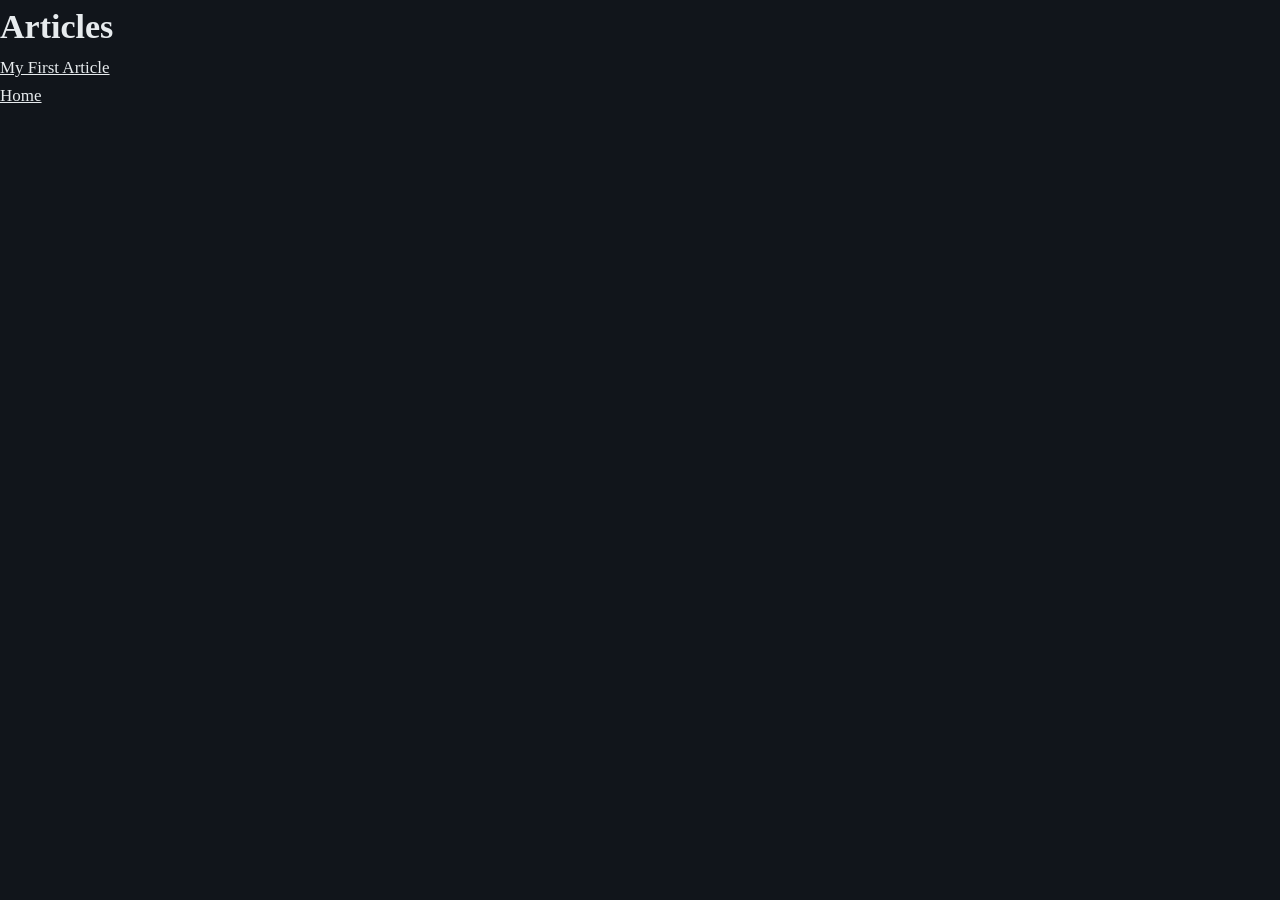
==== articles.html @ c67eda39 "Posted first article." ====
<!DOCTYPE html>
<html lang="en">
<head>
    <title>Articles</title>
    <link rel="stylesheet" href="style.css">
</head>
<body>

<h1>Articles</h1>

<ul>
    <li>
        <a href="articles/first-article.html">
            My First Article
        </a>
    </li>
</ul>

<p><a href="index.html">Home</a></p>

</body>
</html>
---- style.css ----
:root {
  --bg: #11151b;
  --panel: #171d25;
  --panel-line: #262f3a;
  --ink: #e7ebee;
  --ink-dim: #8b95a1;
  --teal: #4fd1c5;
  --gold: #d1a857;
  --closed: #6b7684;
  --font-mono: 'JetBrains Mono', 'Courier New', monospace;
  --font-serif: 'Source Serif 4', Georgia, serif;
}

* { margin: 0; padding: 0; box-sizing: border-box; }

body {
  background: var(--bg);
  color: var(--ink);
  font-family: var(--font-serif);
  font-size: 17px;
  line-height: 1.6;
}

a { color: inherit; }

.ledger-rule {
  height: 1px;
  background: repeating-linear-gradient(
    to right,
    var(--panel-line) 0,
    var(--panel-line) 6px,
    transparent 6px,
    transparent 12px
  );
  width: 100%;
}

.top-rule { display: none; }

/* ---------- HERO ---------- */

.hero {
  display: grid;
  grid-template-columns: 1.4fr 1fr;
  gap: 3rem;
  padding: 4rem 6vw 3rem;
  max-width: 1200px;
  margin: 0 auto;
  align-items: end;
}

.eyebrow {
  font-family: var(--font-mono);
  font-size: 0.8rem;
  color: var(--teal);
  letter-spacing: 0.03em;
  margin-bottom: 1.2rem;
}

.name {
  font-family: var(--font-mono);
  font-weight: 700;
  font-size: clamp(2.6rem, 6vw, 4.4rem);
  line-height: 1.02;
  letter-spacing: -0.02em;
  color: var(--ink);
  margin-bottom: 1.4rem;
}

.role {
  font-family: var(--font-serif);
  font-size: 1.25rem;
  color: var(--gold);
  margin-bottom: 1.4rem;
}

.dot { color: var(--ink-dim); margin: 0 0.4em; }

.tagline {
  max-width: 46ch;
  color: var(--ink-dim);
  font-size: 1.05rem;
  margin-bottom: 2rem;
}

.hero-contact {
  display: flex;
  flex-direction: column;
  gap: 0.6rem;
}

.contact-link {
  font-family: var(--font-mono);
  font-size: 0.92rem;
  text-decoration: none;
  color: var(--ink);
  transition: color 0.15s ease;
  width: fit-content;
}

.contact-link:hover { color: var(--teal); }
.contact-link:focus-visible { outline: 2px solid var(--teal); outline-offset: 3px; }

.contact-link .label {
  color: var(--ink-dim);
  margin-right: 0.7em;
}

/* ---------- HERO LEDGER PANEL ---------- */

.hero-ledger {
  background: var(--panel);
  border: 1px solid var(--panel-line);
  border-radius: 4px;
  padding: 1.4rem 1.6rem;
  font-family: var(--font-mono);
  font-size: 0.85rem;
}

.ledger-header {
  display: grid;
  grid-template-columns: 3rem 1fr auto;
  color: var(--ink-dim);
  letter-spacing: 0.05em;
  font-size: 0.72rem;
  padding-bottom: 0.7rem;
  border-bottom: 1px solid var(--panel-line);
  margin-bottom: 0.6rem;
}

.ledger-row {
  display: grid;
  grid-template-columns: 3rem 1fr auto;
  padding: 0.55rem 0;
  align-items: center;
  color: var(--ink-dim);
}

.ledger-row.active { color: var(--ink); }

.entry-no {
  color: var(--teal);
  font-weight: 500;
}

.status {
  font-size: 0.72rem;
  padding: 0.15rem 0.55rem;
  border-radius: 3px;
  justify-self: end;
  letter-spacing: 0.03em;
}

.status.closed { background: rgba(107,118,132,0.15); color: var(--closed); }
.status.open { background: rgba(79,209,197,0.14); color: var(--teal); }

/* ---------- MAIN SECTIONS ---------- */

main {
  max-width: 1200px;
  margin: 0 auto;
  padding: 0 6vw;
}

.section {
  display: grid;
  grid-template-columns: 1fr 2.4fr;
  gap: 3rem;
  padding: 3.2rem 0;
}

.section-title {
  font-family: var(--font-mono);
  font-size: 0.95rem;
  font-weight: 500;
  color: var(--ink);
  letter-spacing: 0.02em;
  display: flex;
  align-items: baseline;
  gap: 0.8rem;
  height: fit-content;
}

.section-no {
  color: var(--teal);
}

.section-body p {
  color: var(--ink-dim);
  max-width: 68ch;
  margin-bottom: 1.1rem;
}

.section-body p:last-child { margin-bottom: 0; }

/* ---------- SKILLS ---------- */

.skill-grid {
  list-style: none;
  display: grid;
  grid-template-columns: repeat(auto-fill, minmax(180px, 1fr));
  gap: 0.9rem;
}

.skill-grid li {
  background: var(--panel);
  border: 1px solid var(--panel-line);
  border-radius: 4px;
  padding: 0.8rem 1rem;
  display: flex;
  justify-content: space-between;
  align-items: center;
}

.skill-name {
  font-family: var(--font-serif);
  font-size: 1rem;
  color: var(--ink);
}

.skill-tag {
  font-family: var(--font-mono);
  font-size: 0.7rem;
  color: var(--gold);
  letter-spacing: 0.03em;
}

/* ---------- EDUCATION / RECORDS ---------- */

.record {
  margin-bottom: 1.6rem;
}

.record:last-child { margin-bottom: 0; }

.record-head {
  display: flex;
  align-items: center;
  gap: 0.9rem;
  flex-wrap: wrap;
  margin-bottom: 0.25rem;
}

.record-head h3 {
  font-family: var(--font-serif);
  font-weight: 600;
  font-size: 1.15rem;
  color: var(--ink);
}

.record-sub {
  font-family: var(--font-mono);
  font-size: 0.82rem;
  color: var(--ink-dim);
  margin-bottom: 0.4rem;
}

.status-pill {
  font-family: var(--font-mono);
  font-size: 0.68rem;
  padding: 0.15rem 0.55rem;
  border-radius: 3px;
  letter-spacing: 0.03em;
  white-space: nowrap;
}

.status-pill.in-progress { background: rgba(209,168,87,0.14); color: var(--gold); }
.status-pill.closed { background: rgba(107,118,132,0.15); color: var(--closed); }

/* ---------- EXPERIENCE TIMELINE ---------- */

.timeline {
  position: relative;
}

.timeline::before {
  content: "";
  position: absolute;
  left: 2.7rem;
  top: 0.4rem;
  bottom: 0.4rem;
  width: 1px;
  background: var(--panel-line);
}

.timeline-entry {
  display: grid;
  grid-template-columns: 5.4rem 1fr;
  gap: 1.6rem;
  padding-bottom: 2.4rem;
  position: relative;
}

.timeline-entry:last-child { padding-bottom: 0; }

.timeline-meta {
  display: flex;
  flex-direction: column;
  align-items: flex-end;
  gap: 0.3rem;
  font-family: var(--font-mono);
  padding-right: 0.8rem;
}

.timeline-meta .entry-no {
  font-size: 1.1rem;
}

.timeline-meta .duration {
  font-size: 0.72rem;
  color: var(--ink-dim);
}

.timeline-content p {
  color: var(--ink-dim);
  max-width: 62ch;
  margin-top: 0.5rem;
}

/* ---------- FOOTER ---------- */

.site-footer {
  padding: 2.4rem 0 3.5rem;
  font-family: var(--font-mono);
  font-size: 0.8rem;
  color: var(--ink-dim);
  text-align: center;
}

/* ---------- RESPONSIVE ---------- */

@media (max-width: 860px) {
  .hero {
    grid-template-columns: 1fr;
    padding: 3rem 6vw 2.5rem;
    gap: 2rem;
  }

  .section {
    grid-template-columns: 1fr;
    gap: 1rem;
    padding: 2.4rem 0;
  }

  .timeline::before { left: 0.6rem; }

  .timeline-entry {
    grid-template-columns: 1.4rem 1fr;
  }

  .timeline-meta {
    flex-direction: row;
    align-items: center;
    gap: 0.6rem;
  }

  .timeline-meta .duration { display: none; }
}

@media (prefers-reduced-motion: reduce) {
  * { transition: none !important; }
}
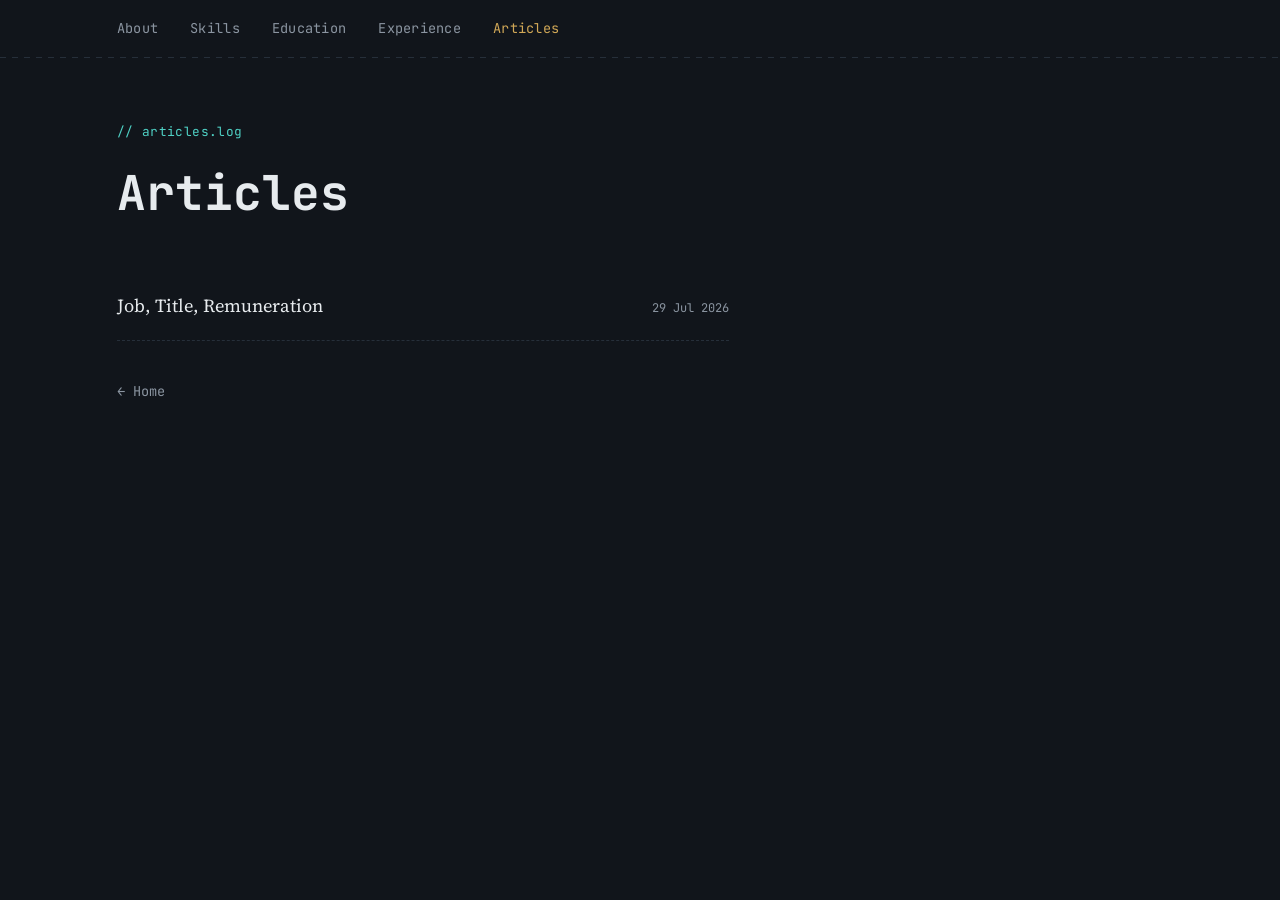
==== commit 87ca03fd: "Updates to new article styling." ====
--- a/articles.html
+++ b/articles.html
@@ -1,22 +1,40 @@
 <!DOCTYPE html>
 <html lang="en">
 <head>
-    <title>Articles</title>
-    <link rel="stylesheet" href="style.css">
+<meta charset="UTF-8">
+<meta name="viewport" content="width=device-width, initial-scale=1.0">
+<title>Articles — Kiron Nicholson</title>
+<link rel="preconnect" href="https://fonts.googleapis.com">
+<link href="https://fonts.googleapis.com/css2?family=JetBrains+Mono:wght@400;500;700&family=Source+Serif+4:opsz,wght@8..60,400;8..60,500;8..60,600&display=swap" rel="stylesheet">
+<link rel="stylesheet" href="style.css">
 </head>
 <body>
 
-<h1>Articles</h1>
+<nav class="site-nav">
+  <a href="index.html#about" class="nav-link">About</a>
+  <a href="index.html#skills" class="nav-link">Skills</a>
+  <a href="index.html#education" class="nav-link">Education</a>
+  <a href="index.html#experience" class="nav-link">Experience</a>
+  <a href="articles.html" class="nav-link nav-link-external">Articles</a>
+</nav>
 
-<ul>
+<div class="ledger-rule"></div>
+
+<main class="articles-page">
+  <p class="eyebrow">// articles.log</p>
+  <h1>Articles</h1>
+
+  <ul class="article-list">
     <li>
-        <a href="articles/first-article.html">
-            My First Article
-        </a>
+      <a href="articles/first-article.html">
+        <span>Job, Title, Remuneration</span>
+        <span class="article-date">29 Jul 2026</span>
+      </a>
     </li>
-</ul>
+  </ul>
 
-<p><a href="index.html">Home</a></p>
+  <a href="index.html" class="back-link">← Home</a>
+</main>
 
 </body>
 </html>
--- a/style.css
+++ b/style.css
@@ -360,3 +360,151 @@
 @media (prefers-reduced-motion: reduce) {
   * { transition: none !important; }
 }
+
+/* ---------- NAV ---------- */
+
+.site-nav {
+  max-width: 1200px;
+  margin: 0 auto;
+  padding: 1.1rem 6vw;
+  display: flex;
+  gap: 2rem;
+  font-family: var(--font-mono);
+  font-size: 0.85rem;
+}
+
+.nav-link {
+  color: var(--ink-dim);
+  text-decoration: none;
+  letter-spacing: 0.02em;
+  transition: color 0.15s ease;
+}
+
+.nav-link:hover { color: var(--teal); }
+.nav-link:focus-visible { outline: 2px solid var(--teal); outline-offset: 3px; }
+
+.nav-link-external { color: var(--gold); }
+.nav-link-external:hover { color: var(--teal); }
+
+@media (max-width: 860px) {
+  .site-nav {
+    padding: 1rem 6vw;
+    gap: 1.2rem;
+    flex-wrap: wrap;
+  }
+}
+
+/* ---------- ARTICLE LIST PAGE ---------- */
+
+.articles-page {
+  max-width: 1200px;
+  margin: 0 auto;
+  padding: 4rem 6vw;
+}
+
+.articles-page .eyebrow {
+  margin-bottom: 0.8rem;
+}
+
+.articles-page h1 {
+  font-family: var(--font-mono);
+  font-weight: 700;
+  font-size: clamp(2rem, 5vw, 3rem);
+  color: var(--ink);
+  margin-bottom: 2.5rem;
+}
+
+.article-list {
+  list-style: none;
+  max-width: 68ch;
+}
+
+.article-list li {
+  border-bottom: 1px dashed var(--panel-line);
+}
+
+.article-list a {
+  display: flex;
+  justify-content: space-between;
+  align-items: baseline;
+  padding: 1.2rem 0;
+  text-decoration: none;
+  color: var(--ink);
+  font-family: var(--font-serif);
+  font-size: 1.15rem;
+  transition: color 0.15s ease;
+}
+
+.article-list a:hover { color: var(--teal); }
+
+.article-list .article-date {
+  font-family: var(--font-mono);
+  font-size: 0.75rem;
+  color: var(--ink-dim);
+  white-space: nowrap;
+  margin-left: 1.5rem;
+}
+
+.back-link {
+  display: inline-block;
+  margin-top: 2.5rem;
+  font-family: var(--font-mono);
+  font-size: 0.85rem;
+  color: var(--ink-dim);
+  text-decoration: none;
+}
+
+.back-link:hover { color: var(--teal); }
+
+/* ---------- SINGLE ARTICLE PAGE ---------- */
+
+.article-page {
+  max-width: 68ch;
+  margin: 0 auto;
+  padding: 4rem 6vw 3rem;
+}
+
+.article-page h1 {
+  font-family: var(--font-mono);
+  font-weight: 700;
+  font-size: clamp(1.9rem, 4.5vw, 2.6rem);
+  color: var(--ink);
+  margin-bottom: 0.8rem;
+  line-height: 1.15;
+}
+
+.article-meta {
+  font-family: var(--font-mono);
+  font-size: 0.8rem;
+  color: var(--teal);
+  margin-bottom: 2.4rem;
+}
+
+.article-body p {
+  color: var(--ink-dim);
+  margin-bottom: 1.2rem;
+}
+
+.article-body blockquote {
+  border-left: 2px solid var(--gold);
+  padding: 0.3rem 0 0.3rem 1.4rem;
+  margin: 1.6rem 0;
+  color: var(--ink);
+  font-style: italic;
+}
+
+.article-body a {
+  color: var(--teal);
+  text-decoration: underline;
+  text-decoration-color: var(--panel-line);
+  text-underline-offset: 3px;
+}
+
+.article-body a:hover { text-decoration-color: var(--teal); }
+
+.article-body strong { color: var(--ink); }
+
+.article-signoff {
+  margin-top: 2.4rem;
+  color: var(--ink-dim);
+}
